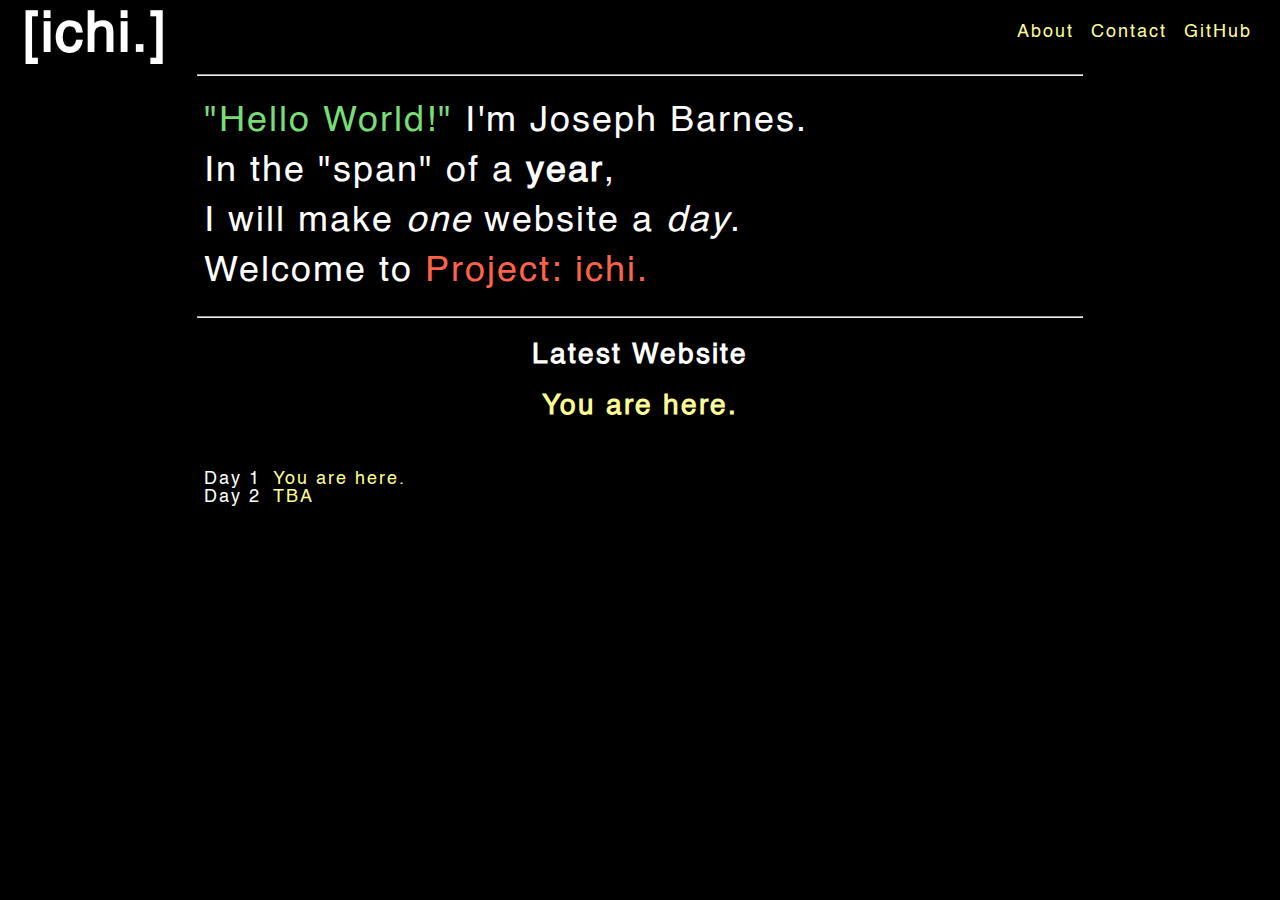
==== index.html @ a2eea755 "updates to about and css" ====
<!DOCTYPE html>
<html lang="en" dir="ltr">

<head>
  <meta charset="utf-8">
  <title>ichi. | Joe Barnes</title>
  <meta name="viewport" content="width=device-width, initial-scale=1.0">
  <link rel="stylesheet" href="css/font_import.css">
  <link rel="stylesheet" href="css/index.css">
</head>

<body>

  <h1>[ichi.]</h1>

  <header>
    <a href="about.html">About</a>
    <a href="mailto:treataod.ichi@gmail.com">Contact</a>
    <a href="#">GitHub</a>
  </header>

  <hr>
  </hr>

  <div id="info_container">
    <div><span class="green">"Hello World!"</span> I'm Joseph Barnes.</div>
    <div>In the "span" of a <b>year</b>,</div>
    <div>I will make <i>one</i> website a <i>day</i>.</div>
    <div>Welcome to <span class="tomato">Project: ichi.</span></div>
  </div>

  <hr>
  </hr>

  <h2>Latest Website</h2>
  <h2><a href="index.html">You are here.</a></h2>

  <div id="project_list_container">
    <div>Day 1 <span><a href="index.html">You are here.</a></span></div>
    <div>Day 2 <span><a href="#">TBA</a></span></div>
  </div>

</body>

</html>
---- css/font_import.css ----
/* I want to use this to test fonts, might not use every one in here.Helvitica is my favorite one though. */
@font-face {
  font-family: helvitica;
  src: url("../fonts/Helvetica.ttf") format('truetype');
}

@font-face {
  font-family: dongle;
  src: url("../fonts/Dongle-Regular.ttf") format('truetype');
}

@font-face {
  font-family: merri;
  src: url("../fonts/Merriweather-Regular.ttf") format('truetype');
}
---- css/index.css ----
body {
  background: #000;
  color: #fff;
  padding: 0;
  letter-spacing: 2px;
  font-family: helvitica, sans-serif, serif;
}

h1 {
  font-size: 3.5em;
  padding-left: 15px;
  display: inline;
}

header {
  float: right;
  padding-top: 15px;
  margin-right: 15px;
  font-size: 18px;
}

#info_container {
  font-size: 36px;
  text-align: left;
  margin-left: 5%;
  margin-top: 20px;
  margin-bottom: 20px;
  line-height: 50px;
}

hr {
  margin-top: 10px;
  width: 70%;
}

#project_list_container {
  margin-left: 5%;
  margin-top: 50px;
  font-size: 18px;
}

h2 {
  font-size: 28px;
  text-align: center;
}

div {
  margin-left: 15%;
  width: 70%;
  text-align: left;
}

a {
  text-decoration: underline 2px solid rgba(255, 255, 255, 0);
  margin: 0 5px;
  color: #fdfd96;
  transition: text-decoration-color 300ms;
}

a:hover {
  text-decoration-color: rgba(253, 253, 150, 1);
  cursor: default;
}

a:visited {
  color: #4B9CD3;
}

.tomato {
  color: #FF6347;
}

.green {
  color: #77DD77;
}

/* About Page Style Stuff */

.about{
  margin-top: 5%;
  font-size: 125%;
}

.about>a{
  margin: 0;
}
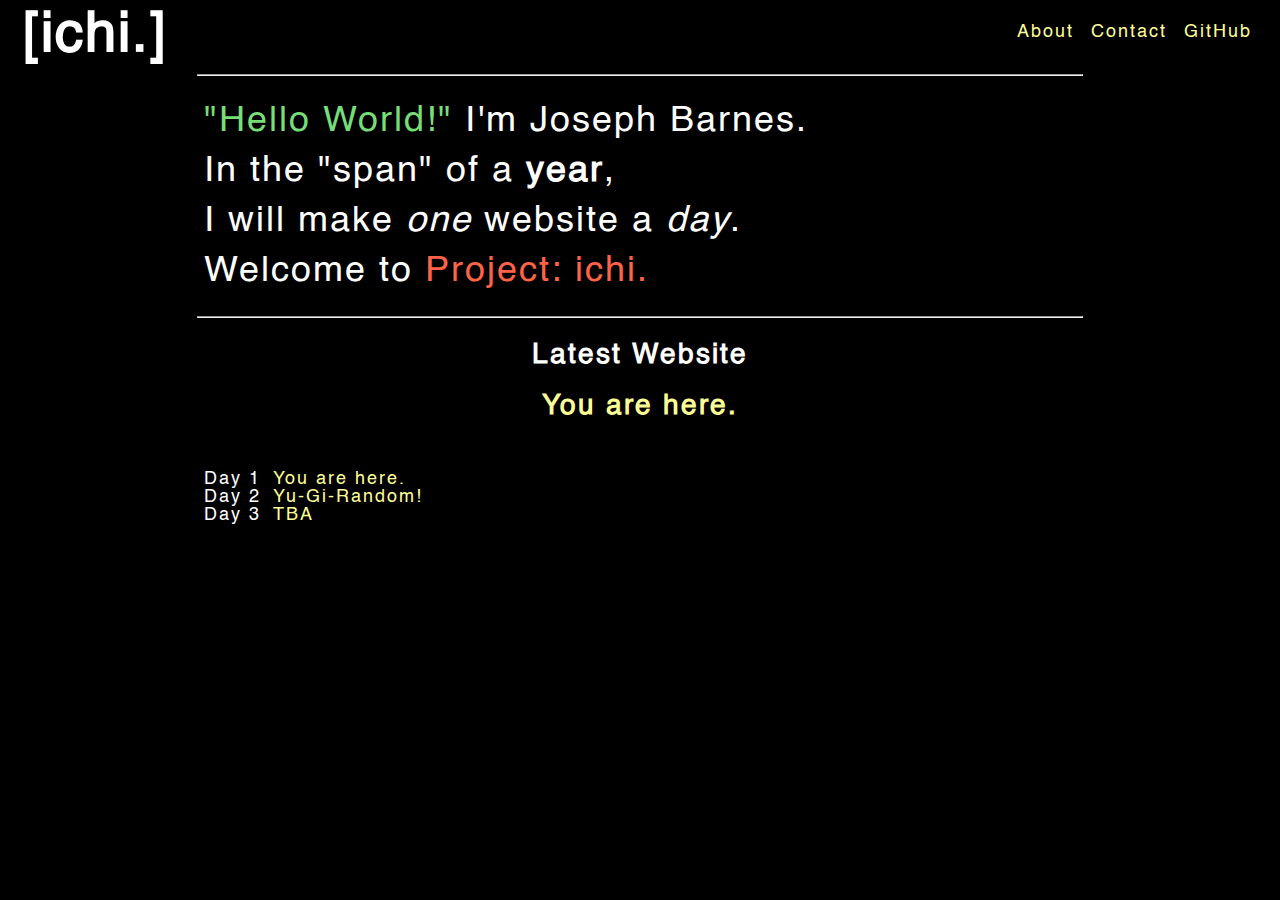
==== commit 44020b33: "Day 2 site completed." ====
--- a/index.html
+++ b/index.html
@@ -16,7 +16,7 @@
   <header>
     <a href="about.html">About</a>
     <a href="mailto:treataod.ichi@gmail.com">Contact</a>
-    <a href="#">GitHub</a>
+    <a href="https://github.com/treetoadsage/prj365">GitHub</a>
   </header>
 
   <hr>
@@ -37,7 +37,8 @@
 
   <div id="project_list_container">
     <div>Day 1 <span><a href="index.html">You are here.</a></span></div>
-    <div>Day 2 <span><a href="#">TBA</a></span></div>
+    <div>Day 2 <span><a href="ygoCardRandom.html">Yu-Gi-Random!</a></span></div>
+    <div>Day 3 <span><a href="#">TBA</a></span></div>
   </div>
 
 </body>
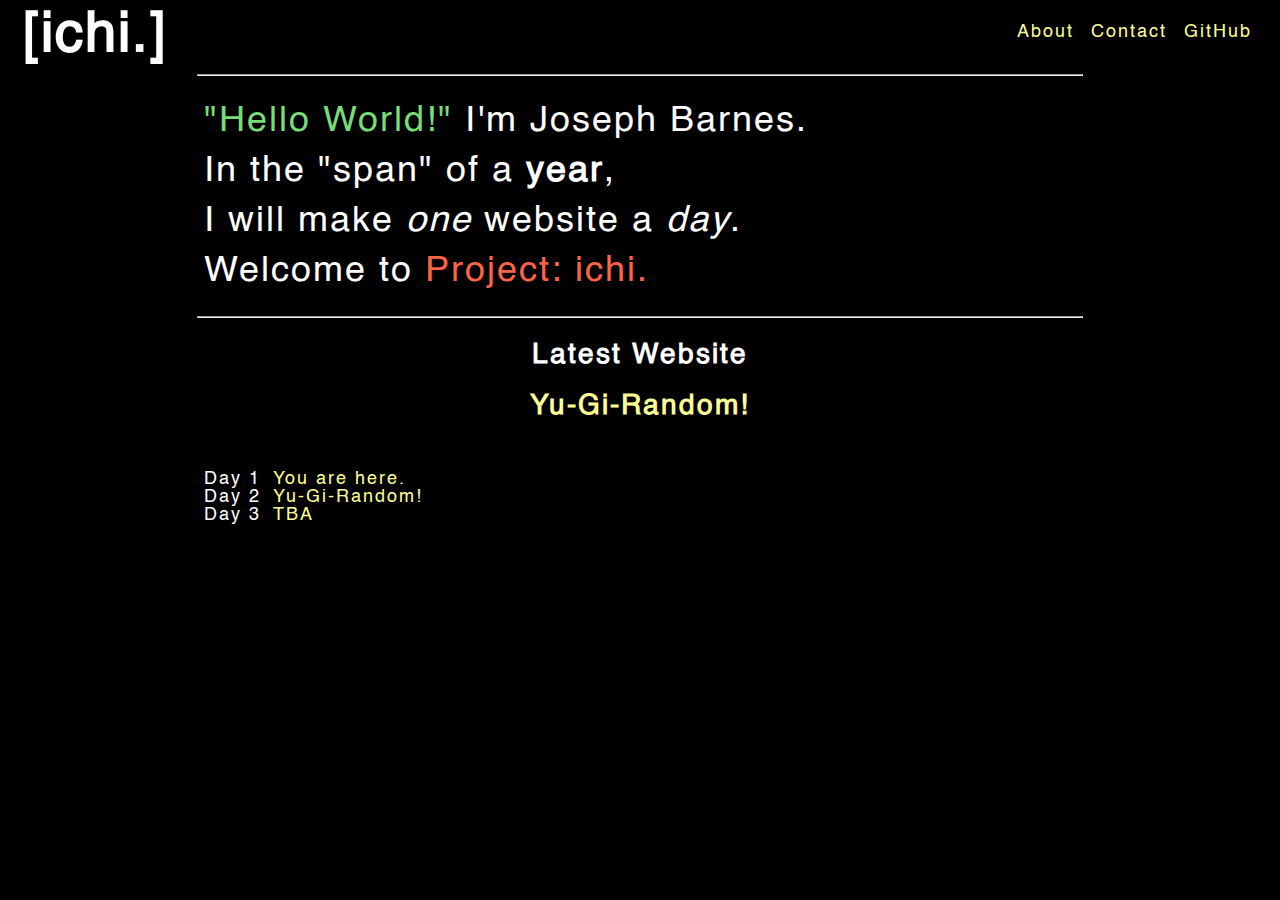
==== commit 6f106925: "updated index.html" ====
--- a/index.html
+++ b/index.html
@@ -33,7 +33,7 @@
   </hr>
 
   <h2>Latest Website</h2>
-  <h2><a href="index.html">You are here.</a></h2>
+  <h2><a href="ygoCardRandom.html">Yu-Gi-Random!</a></h2>
 
   <div id="project_list_container">
     <div>Day 1 <span><a href="index.html">You are here.</a></span></div>
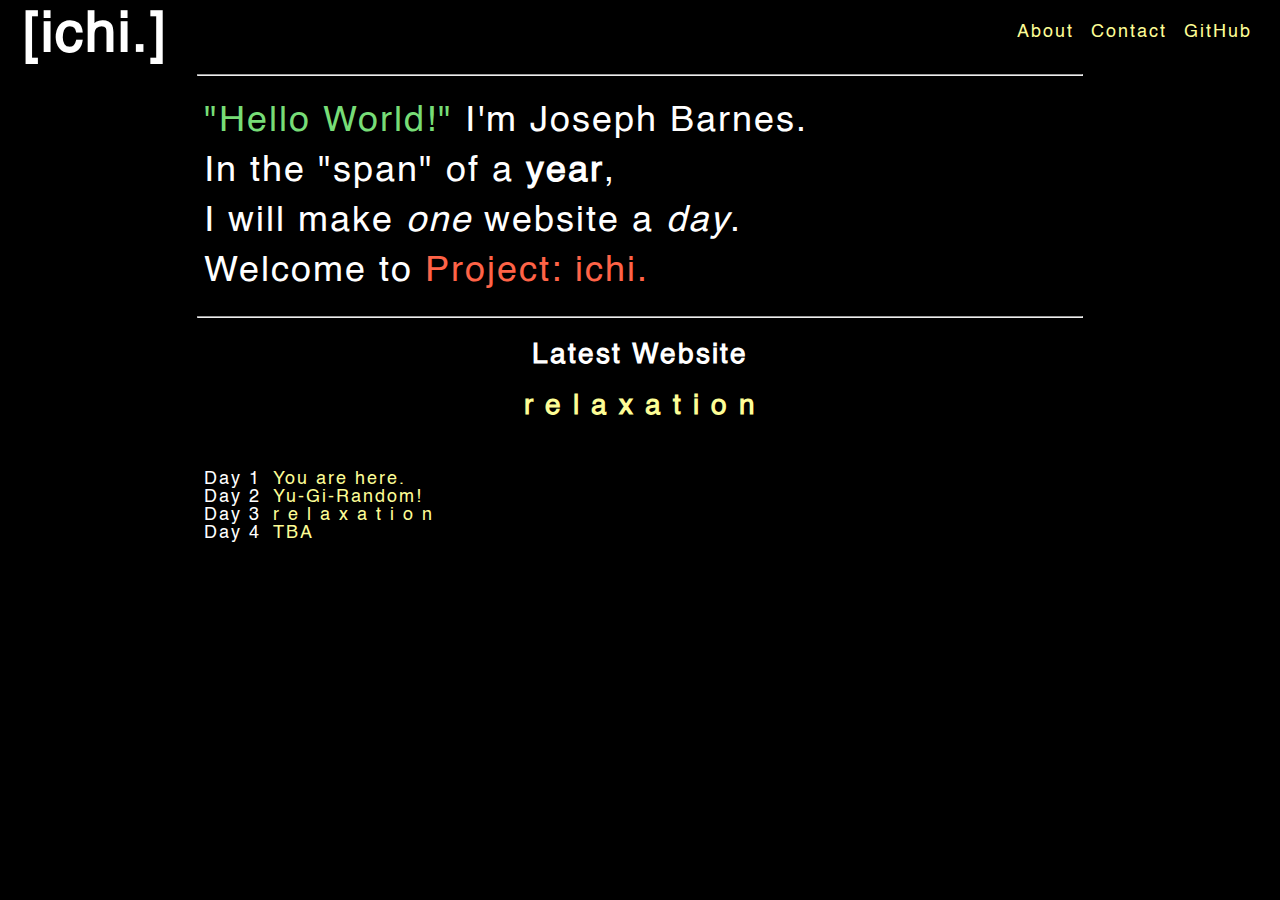
==== commit 5838b85d: "Day 3 Complete" ====
--- a/index.html
+++ b/index.html
@@ -33,12 +33,13 @@
   </hr>
 
   <h2>Latest Website</h2>
-  <h2><a href="ygoCardRandom.html">Yu-Gi-Random!</a></h2>
+  <h2><a href="relax.html">r e l a x a t i o n</a></h2>
 
   <div id="project_list_container">
     <div>Day 1 <span><a href="index.html">You are here.</a></span></div>
     <div>Day 2 <span><a href="ygoCardRandom.html">Yu-Gi-Random!</a></span></div>
-    <div>Day 3 <span><a href="#">TBA</a></span></div>
+    <div>Day 3 <span><a href="relax.html">r e l a x a t i o n</a></span></div>
+    <div>Day 4 <span><a href="#">TBA</a></span></div>
   </div>
 
 </body>
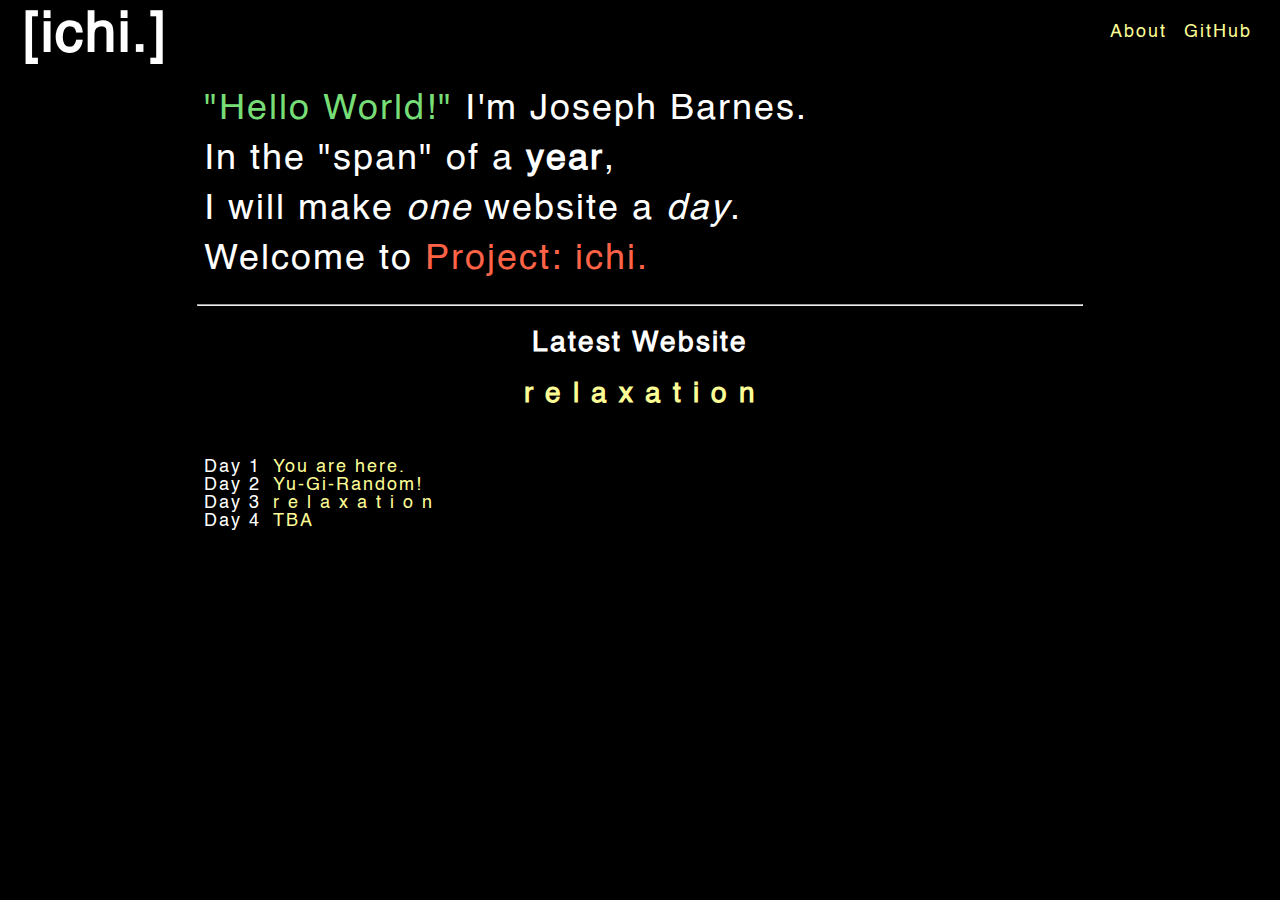
==== commit a5277738: "Life update on about.html and removed hr's." ====
--- a/index.html
+++ b/index.html
@@ -11,16 +11,16 @@
 
 <body>
 
+  <!-- Will update ASAP. Will keep old site for learning purposes. -->
+
   <h1>[ichi.]</h1>
 
   <header>
     <a href="about.html">About</a>
-    <a href="mailto:treataod.ichi@gmail.com">Contact</a>
     <a href="https://github.com/treetoadsage/prj365">GitHub</a>
   </header>
 
-  <hr>
-  </hr>
+  <!-- Removed HR -->
 
   <div id="info_container">
     <div><span class="green">"Hello World!"</span> I'm Joseph Barnes.</div>
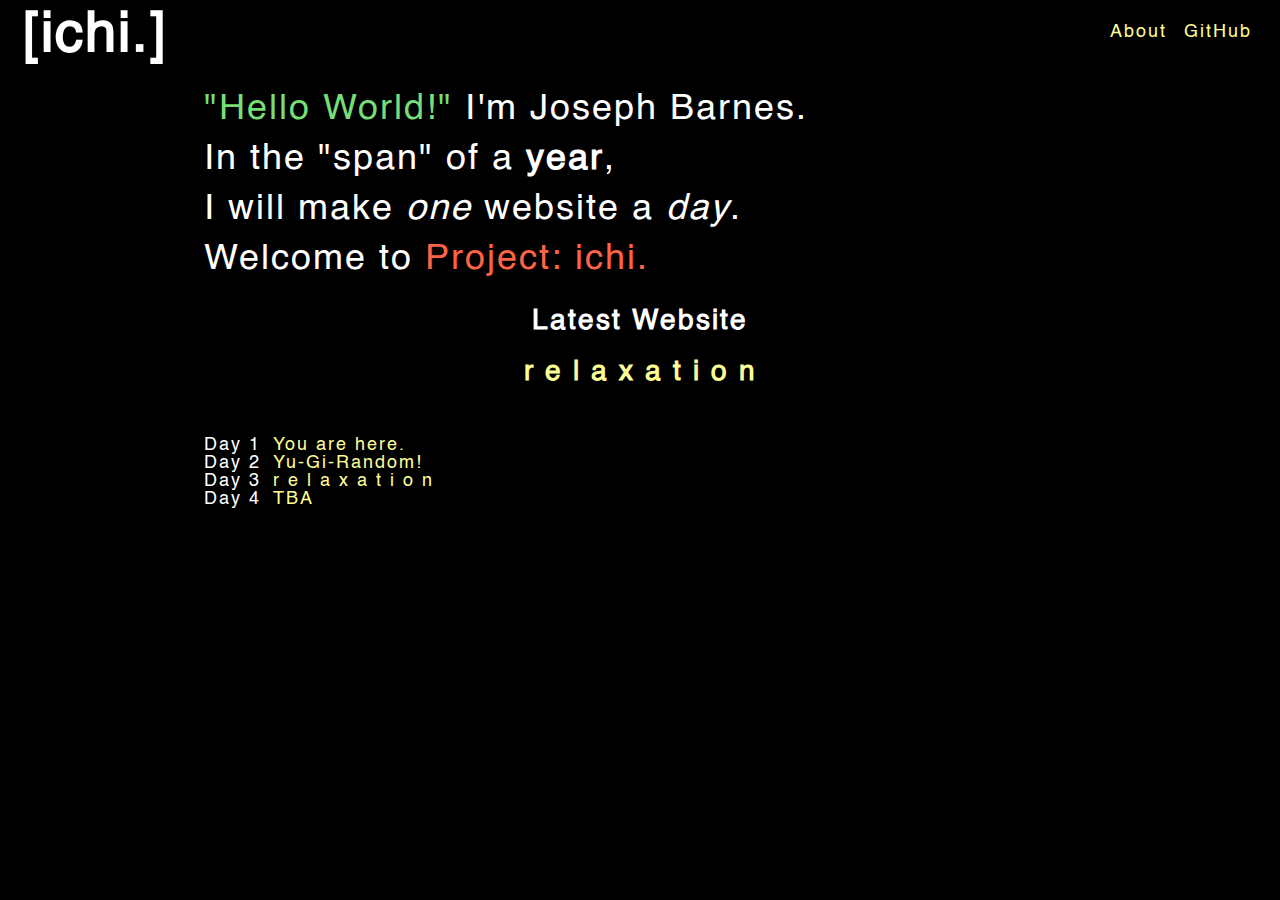
==== commit cfd38a9a: "forgot an hr" ====
--- a/index.html
+++ b/index.html
@@ -29,9 +29,6 @@
     <div>Welcome to <span class="tomato">Project: ichi.</span></div>
   </div>
 
-  <hr>
-  </hr>
-
   <h2>Latest Website</h2>
   <h2><a href="relax.html">r e l a x a t i o n</a></h2>
 
